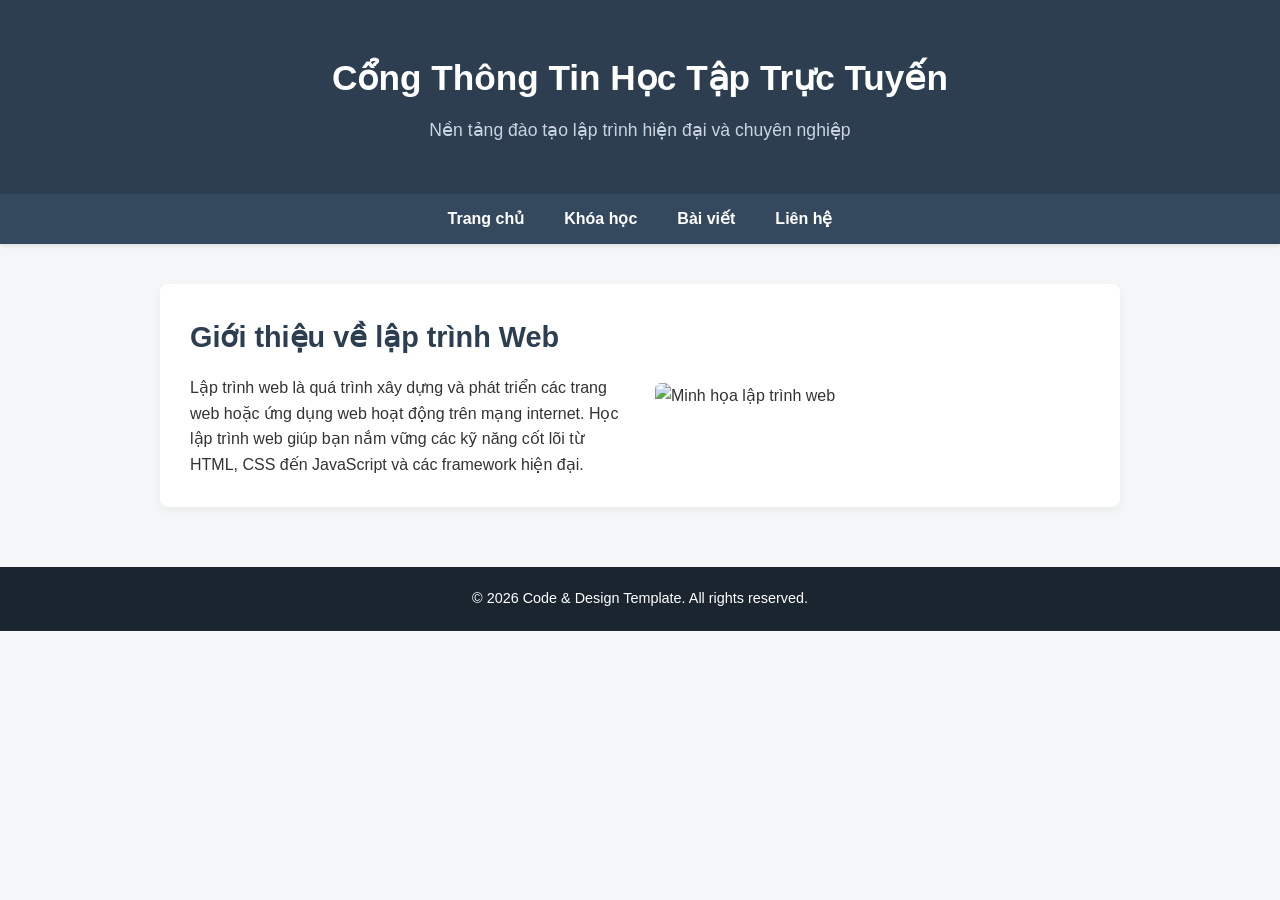
==== index.html @ a5fca61e "Hoàn thành bài tập Phân tích và Xây dựng Cấu Trúc Website Template" ====
<!DOCTYPE html>
<html lang="vi">
<head>
    <meta charset="UTF-8">
    <meta name="viewport" content="width=device-width, initial-scale=1.0">
    <title>Phân Tích & Xây Dựng Cấu Trúc Website</title>
    <!-- Liên kết file CSS -->
    <link rel="stylesheet" href="style.css">
</head>
<body>

    <!-- 1. Header -->
    <header class="header">
        <div class="header-container">
            <h1>Cổng Thông Tin Học Tập Trực Tuyến</h1>
            <p>Nền tảng đào tạo lập trình hiện đại và chuyên nghiệp</p>
        </div>
    </header>

    <!-- 2. Navigation Menu (Ít nhất 4 mục điều hướng) -->
    <nav class="navbar">
        <ul class="nav-list">
            <li><a href="#">Trang chủ</a></li>
            <li><a href="#">Khóa học</a></li>
            <li><a href="#">Bài viết</a></li>
            <li><a href="#">Liên hệ</a></li>
        </ul>
    </nav>

    <!-- 3. Content Section (Văn bản mô tả & Hình ảnh) -->
    <main class="content-section">
        <div class="content-box">
            <div class="text-content">
                <h2>Giới thiệu về lập trình Web</h2>
                <p>Lập trình web là quá trình xây dựng và phát triển các trang web hoặc ứng dụng web hoạt động trên mạng internet. Học lập trình web giúp bạn nắm vững các kỹ năng cốt lõi từ HTML, CSS đến JavaScript và các framework hiện đại.</p>
            </div>
            <div class="image-content">
                <img src="https://images.unsplash.com/photo-1498050108023-c5249f4df085?auto=format&fit=crop&w=600&q=80" alt="Minh họa lập trình web">
            </div>
        </div>
    </main>

    <!-- 4. Footer (Thông tin bản quyền) -->
    <footer class="footer">
        <p>&copy; 2026 Code & Design Template. All rights reserved.</p>
    </footer>

</body>
</html>
---- style.css ----
/* Reset cơ bản */
* {
    margin: 0;
    padding: 0;
    box-sizing: border-box;
    font-family: Arial, sans-serif;
}

body {
    background-color: #f4f6f8;
    color: #333;
    line-height: 1.6;
}

/* 1. Header */
.header {
    background: #2c3e50;
    color: white;
    text-align: center;
    padding: 50px 20px;
}

.header h1 {
    font-size: 2.2rem;
    margin-bottom: 10px;
}

.header p {
    font-size: 1.1rem;
    color: #cbd5e1;
}

/* 2. Navigation Menu */
.navbar {
    background: #34495e;
    position: sticky;
    top: 0;
    z-index: 100;
    box-shadow: 0 2px 4px rgba(0,0,0,0.1);
}

.nav-list {
    display: flex;
    justify-content: center;
    list-style: none;
    padding: 12px 0;
}

.nav-list li {
    margin: 0 20px;
}

.nav-list li a {
    color: white;
    text-decoration: none;
    font-size: 1rem;
    font-weight: bold;
    transition: color 0.3s;
}

.nav-list li a:hover {
    color: #1abc9c;
}

/* 3. Content Section */
.content-section {
    max-width: 1000px;
    margin: 40px auto;
    padding: 0 20px;
}

.content-box {
    display: flex;
    align-items: center;
    justify-content: space-between;
    background: white;
    padding: 30px;
    border-radius: 8px;
    box-shadow: 0 4px 10px rgba(0,0,0,0.05);
    gap: 30px;
}

.text-content {
    flex: 1;
}

.text-content h2 {
    font-size: 1.8rem;
    margin-bottom: 15px;
    color: #2c3e50;
}

.image-content {
    flex: 1;
}

.image-content img {
    width: 100%;
    border-radius: 6px;
    object-fit: cover;
}

/* 4. Footer */
.footer {
    background: #1a252f;
    color: white;
    text-align: center;
    padding: 20px;
    margin-top: 60px;
    font-size: 0.9rem;
}

/* Responsive cho thiết bị nhỏ */
@media (max-width: 768px) {
    .content-box {
        flex-direction: column;
        text-align: center;
    }
    .nav-list {
        flex-direction: column;
        align-items: center;
        gap: 10px;
    }
    .nav-list li {
        margin: 0;
    }
}
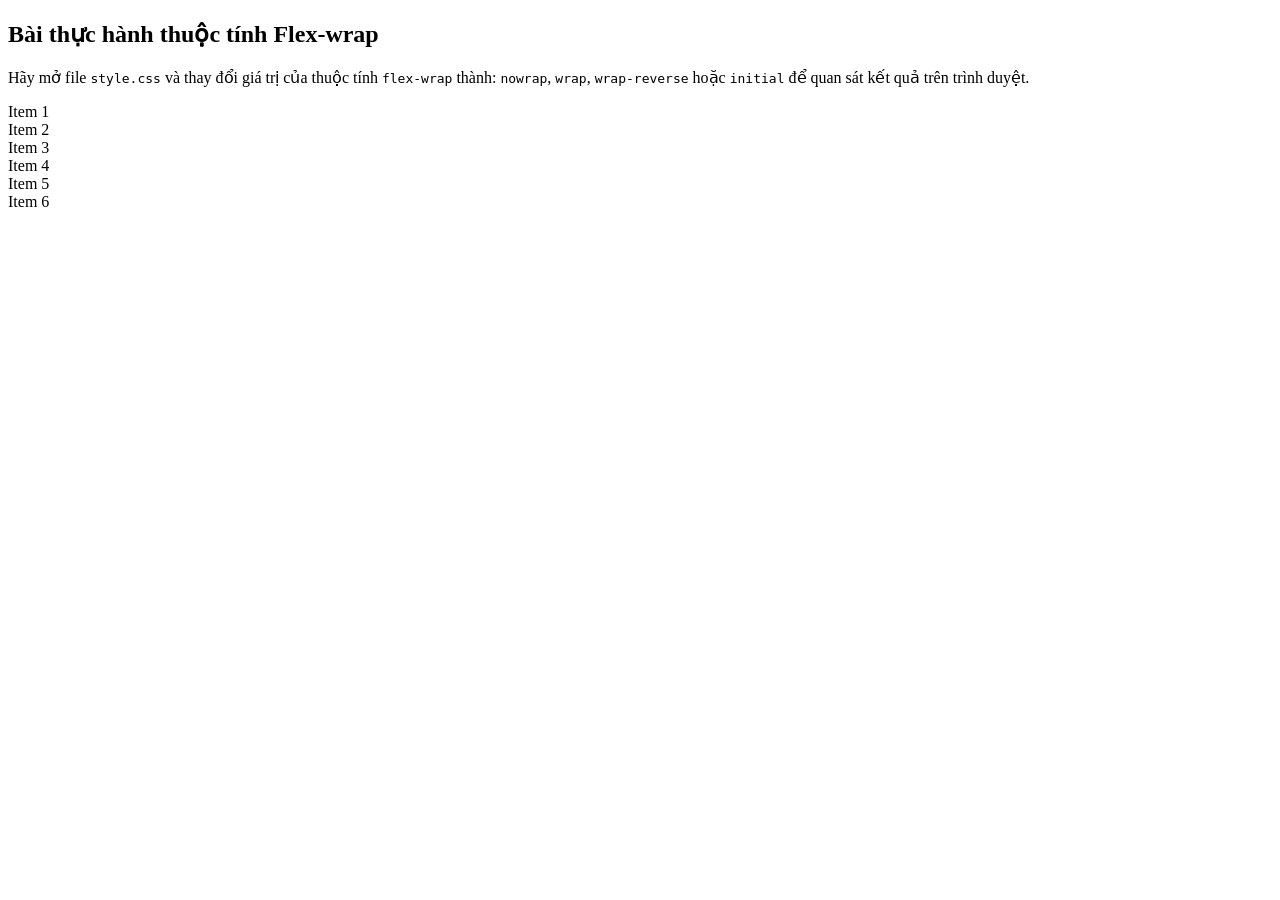
==== commit ab46a56b: "feat: complete flex-wrap practice" ====
--- a/index.html
+++ b/index.html
@@ -3,47 +3,25 @@
 <head>
     <meta charset="UTF-8">
     <meta name="viewport" content="width=device-width, initial-scale=1.0">
-    <title>Phân Tích & Xây Dựng Cấu Trúc Website</title>
-    <!-- Liên kết file CSS -->
-    <link rel="stylesheet" href="style.css">
+    <title>Thực hành Flex-wrap</title>
+    <link rel="stylesheet" href="css/style.css">
 </head>
 <body>
 
-    <!-- 1. Header -->
-    <header class="header">
-        <div class="header-container">
-            <h1>Cổng Thông Tin Học Tập Trực Tuyến</h1>
-            <p>Nền tảng đào tạo lập trình hiện đại và chuyên nghiệp</p>
+    <div class="wrapper">
+        <h2>Bài thực hành thuộc tính Flex-wrap</h2>
+        <p class="description">Hãy mở file <code>style.css</code> và thay đổi giá trị của thuộc tính <code>flex-wrap</code> thành: <code>nowrap</code>, <code>wrap</code>, <code>wrap-reverse</code> hoặc <code>initial</code> để quan sát kết quả trên trình duyệt.</p>
+
+        <!-- Container chứa các Flex Items -->
+        <div class="container">
+            <div class="item">Item 1</div>
+            <div class="item">Item 2</div>
+            <div class="item">Item 3</div>
+            <div class="item">Item 4</div>
+            <div class="item">Item 5</div>
+            <div class="item">Item 6</div>
         </div>
-    </header>
-
-    <!-- 2. Navigation Menu (Ít nhất 4 mục điều hướng) -->
-    <nav class="navbar">
-        <ul class="nav-list">
-            <li><a href="#">Trang chủ</a></li>
-            <li><a href="#">Khóa học</a></li>
-            <li><a href="#">Bài viết</a></li>
-            <li><a href="#">Liên hệ</a></li>
-        </ul>
-    </nav>
-
-    <!-- 3. Content Section (Văn bản mô tả & Hình ảnh) -->
-    <main class="content-section">
-        <div class="content-box">
-            <div class="text-content">
-                <h2>Giới thiệu về lập trình Web</h2>
-                <p>Lập trình web là quá trình xây dựng và phát triển các trang web hoặc ứng dụng web hoạt động trên mạng internet. Học lập trình web giúp bạn nắm vững các kỹ năng cốt lõi từ HTML, CSS đến JavaScript và các framework hiện đại.</p>
-            </div>
-            <div class="image-content">
-                <img src="https://images.unsplash.com/photo-1498050108023-c5249f4df085?auto=format&fit=crop&w=600&q=80" alt="Minh họa lập trình web">
-            </div>
-        </div>
-    </main>
-
-    <!-- 4. Footer (Thông tin bản quyền) -->
-    <footer class="footer">
-        <p>&copy; 2026 Code & Design Template. All rights reserved.</p>
-    </footer>
+    </div>
 
 </body>
 </html>
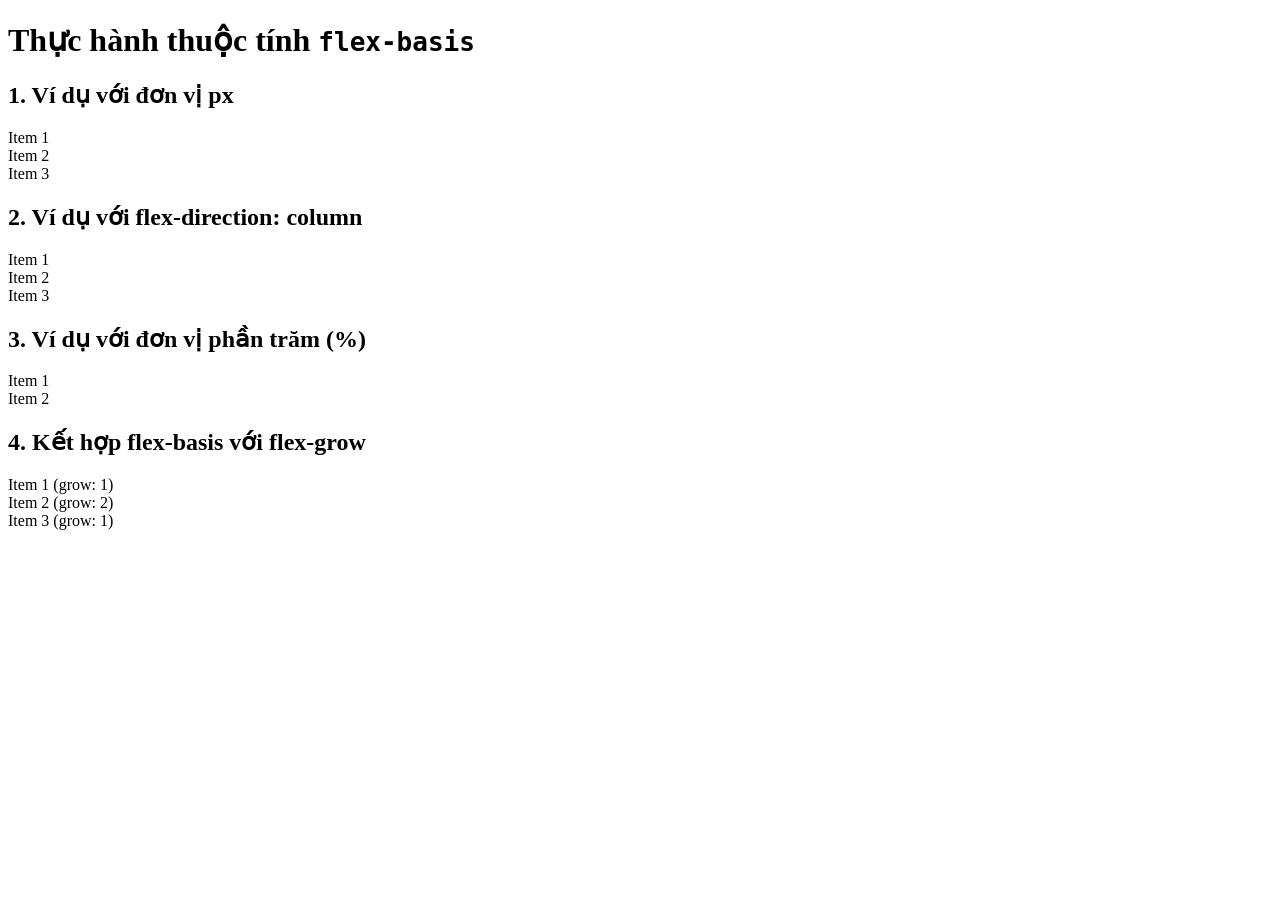
==== commit d65288c7: "feat: complete flex-basis property practice" ====
--- a/index.html
+++ b/index.html
@@ -3,24 +3,52 @@
 <head>
     <meta charset="UTF-8">
     <meta name="viewport" content="width=device-width, initial-scale=1.0">
-    <title>Thực hành Flex-wrap</title>
+    <title>Thực hành Flex-basis Property</title>
     <link rel="stylesheet" href="css/style.css">
 </head>
 <body>
 
     <div class="wrapper">
-        <h2>Bài thực hành thuộc tính Flex-wrap</h2>
-        <p class="description">Hãy mở file <code>style.css</code> và thay đổi giá trị của thuộc tính <code>flex-wrap</code> thành: <code>nowrap</code>, <code>wrap</code>, <code>wrap-reverse</code> hoặc <code>initial</code> để quan sát kết quả trên trình duyệt.</p>
+        <h1>Thực hành thuộc tính <code>flex-basis</code></h1>
 
-        <!-- Container chứa các Flex Items -->
-        <div class="container">
-            <div class="item">Item 1</div>
-            <div class="item">Item 2</div>
-            <div class="item">Item 3</div>
-            <div class="item">Item 4</div>
-            <div class="item">Item 5</div>
-            <div class="item">Item 6</div>
-        </div>
+        <!-- Ví dụ 1: Sử dụng px -->
+        <section>
+            <h2>1. Ví dụ với đơn vị px</h2>
+            <div class="container container-1">
+                <div class="item item1">Item 1</div>
+                <div class="item item2">Item 2</div>
+                <div class="item item3">Item 3</div>
+            </div>
+        </section>
+
+        <!-- Ví dụ 2: Thay đổi theo flex-direction: column -->
+        <section>
+            <h2>2. Ví dụ với flex-direction: column</h2>
+            <div class="container container-2">
+                <div class="item">Item 1</div>
+                <div class="item">Item 2</div>
+                <div class="item">Item 3</div>
+            </div>
+        </section>
+
+        <!-- Ví dụ 3: Sử dụng phần trăm (%) -->
+        <section>
+            <h2>3. Ví dụ với đơn vị phần trăm (%)</h2>
+            <div class="container container-3">
+                <div class="item">Item 1</div>
+                <div class="item">Item 2</div>
+            </div>
+        </section>
+
+        <!-- Ví dụ 4: Kết hợp flex-basis với flex-grow -->
+        <section>
+            <h2>4. Kết hợp flex-basis với flex-grow</h2>
+            <div class="container container-4">
+                <div class="item fg-1">Item 1 (grow: 1)</div>
+                <div class="item fg-2">Item 2 (grow: 2)</div>
+                <div class="item fg-1">Item 3 (grow: 1)</div>
+            </div>
+        </section>
     </div>
 
 </body>
